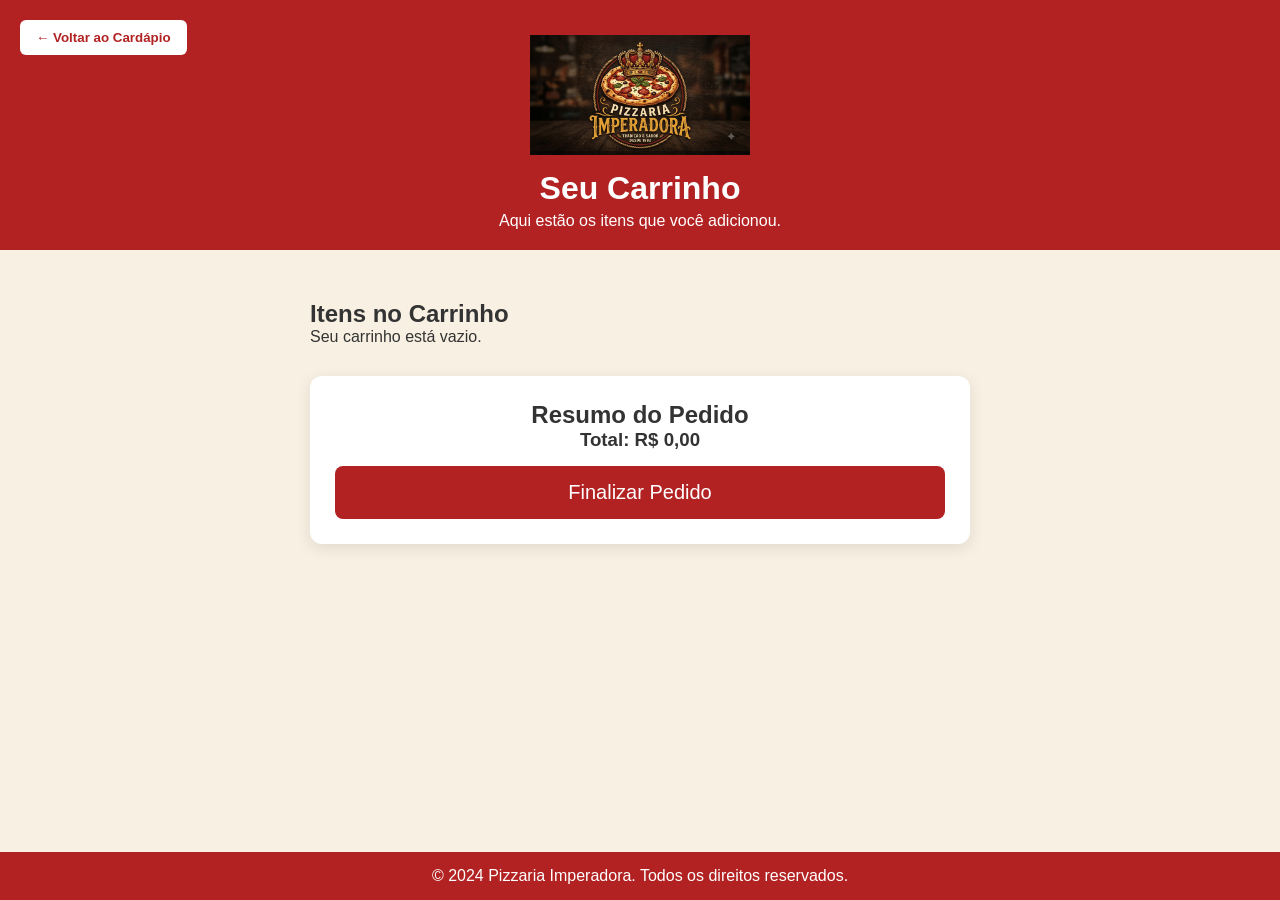
==== carrinho.html @ 55569554 "site das pizzas bizarro" ====
<!DOCTYPE html>
<html lang="pt-br">
<head>
    <meta charset="UTF-8">
    <meta name="viewport" content="width=device-width, initial-scale=1.0">
    <title>Carrinho - Pizzaria Imperadora</title>
    <link rel="stylesheet" href="carrinho.css">
</head>
<body>
    <header>
        <a href="fazendopedido.html" class="voltar-link">
            <button class="voltar">← Voltar ao Cardápio</button>
        </a>
        <img src="Logo.png.png" alt="Logo Pizzaria Imperadora" class="logo3">
        <h1>Seu Carrinho</h1>
        <p>Aqui estão os itens que você adicionou.</p>
    </header>

    <div class="container">
        <h2>Itens no Carrinho</h2>
        <div id="carrinho-lista"></div>

        <div class="finalizar-pedido">
            <h2>Resumo do Pedido</h2>
            <h3>Total: <span id="preco-total">R$ 0,00</span></h3>
            <a href="fazendopedido.html">
                <button id="finalizar-pedido">Finalizar Pedido</button>
            </a>
        </div>
    </div>

    <footer>
        <p>© 2024 Pizzaria Imperadora. Todos os direitos reservados.</p>
    </footer>

    <script>
        function carregarCarrinho() {
            const lista = document.getElementById('carrinho-lista');
            const totalSpan = document.getElementById('preco-total');
            let pedidos = JSON.parse(localStorage.getItem('pedidos')) || [];
            let totalGeral = 0;

            lista.innerHTML = '';

            if (pedidos.length === 0) {
                lista.innerHTML = '<p class="vazio">Seu carrinho está vazio.</p>';
                totalSpan.textContent = 'R$ 0,00';
                return;
            }

            pedidos.forEach((pedido, index) => {
                totalGeral += pedido.total;

                const item = document.createElement('div');
                item.className = 'pedido-item';
                item.innerHTML = `
                    <h3>Pedido ${index + 1}</h3>
                    <p><strong>Quantidade:</strong> ${pedido.quantidade} pizza(s)</p>
                    <p><strong>Tamanho:</strong> ${pedido.tamanho}</p>
                    <p><strong>Sabores:</strong> ${pedido.sabores.join(', ')}</p>
                    ${pedido.acompanhamentos.length > 0 ? `<p><strong>Acompanhamentos:</strong> ${pedido.acompanhamentos.join(', ')}</p>` : ''}
                    <p class="preco-item"><strong>Total deste pedido:</strong> R$ ${pedido.total.toFixed(2).replace('.', ',')}</p>
                    <button class="remover" data-index="${index}">Remover</button>
                `;
                lista.appendChild(item);
            });

            totalSpan.textContent = `R$ ${totalGeral.toFixed(2).replace('.', ',')}`;
        }

        // Evento para remover itens
        document.addEventListener('click', (e) => {
            if (e.target.classList.contains('remover')) {
                let pedidos = JSON.parse(localStorage.getItem('pedidos')) || [];
                const index = parseInt(e.target.dataset.index);
                pedidos.splice(index, 1);
                localStorage.setItem('pedidos', JSON.stringify(pedidos));
                carregarCarrinho();
            }
        });

        // Finalizar pedido
        document.getElementById('finalizar-pedido').addEventListener('click', () => {
            const total = document.getElementById('preco-total').textContent;
            if (total === 'R$ 0,00') {
                alert('Seu carrinho está vazio!');
            } else {
                alert(`Pedido finalizado com sucesso!\nTotal: ${total}\n\nObrigado por escolher a Pizzaria Imperadora! 🍕`);
                localStorage.removeItem('pedidos'); // Limpa o carrinho
                setTimeout(() => window.location.href = "index.html", 1500);
            }
        });

        // Carregar ao abrir a página
        window.onload = carregarCarrinho;
    </script>
</body>
</html>
---- carrinho.css ----
* {
    margin: 0;
    padding: 0;
    box-sizing: border-box;
}

body {
    background-color: #f8f1e3;
    font-family: 'Arial', sans-serif;
    color: #333;
}

header {
    background-color: #b22222;
    color: white;
    text-align: center;
    padding: 20px 0;
}

header h1 {
    margin: 10px 0 5px 0;
}

.voltar {
    position: absolute;
    top: 20px;
    left: 20px;
    padding: 10px 16px;
    background-color: white;
    color: #b22222;
    border: none;
    border-radius: 6px;
    cursor: pointer;
    font-weight: bold;
}

.logo3 {
    display: block;
    margin: 15px auto;
    max-width: 220px;
    height: auto;
}

.container {
    max-width: 700px;
    margin: 30px auto;
    padding: 20px;
}

#carrinho-lista {
    margin-bottom: 30px;
}

.pedido-item {
    background: white;
    padding: 20px;
    margin-bottom: 15px;
    border-radius: 10px;
    box-shadow: 0 3px 10px rgba(0,0,0,0.1);
}

.pedido-item h3 {
    color: #b22222;
    margin-bottom: 12px;
}

.preco-item {
    font-size: 18px;
    color: #b22222;
    font-weight: bold;
    margin-top: 10px;
}

.remover {
    background: #ff4444;
    color: white;
    border: none;
    padding: 8px 14px;
    border-radius: 5px;
    cursor: pointer;
}

.finalizar-pedido {
    background: white;
    padding: 25px;
    border-radius: 12px;
    box-shadow: 0 4px 15px rgba(0,0,0,0.1);
    text-align: center;
}

.finalizar-pedido button {
    width: 100%;
    padding: 15px;
    font-size: 20px;
    background: #b22222;
    color: white;
    border: none;
    border-radius: 8px;
    margin-top: 15px;
    cursor: pointer;
}

footer {
    background-color: #b22222;
    color: white;
    text-align: center;
    padding: 15px 0;
    margin-top: 50px;
    position: fixed;
    bottom: 0;
    width: 100%;
}
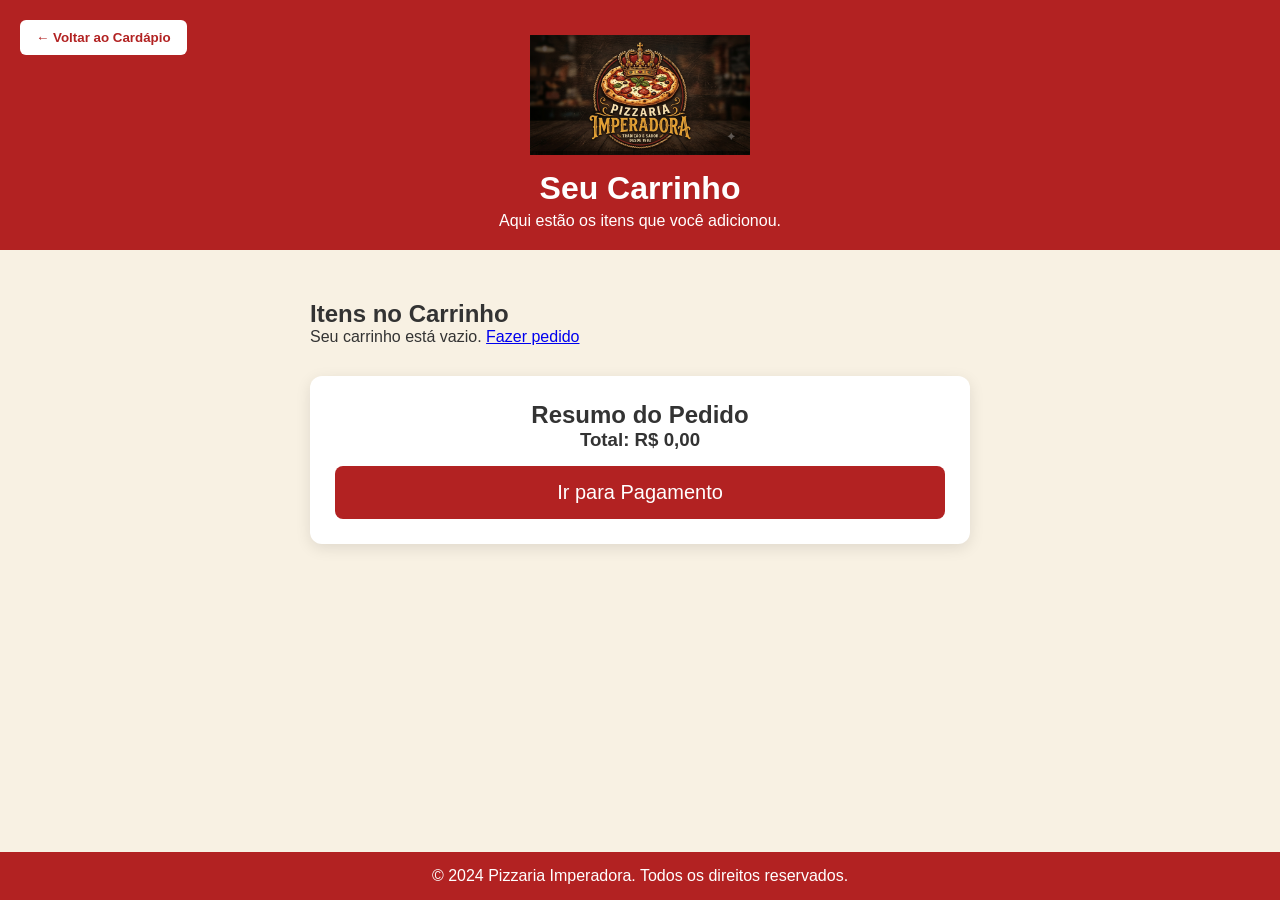
==== commit c3758b3a: "atualização" ====
--- a/carrinho.html
+++ b/carrinho.html
@@ -23,9 +23,7 @@
         <div class="finalizar-pedido">
             <h2>Resumo do Pedido</h2>
             <h3>Total: <span id="preco-total">R$ 0,00</span></h3>
-            <a href="fazendopedido.html">
-                <button id="finalizar-pedido">Finalizar Pedido</button>
-            </a>
+            <button id="finalizar-pedido">Ir para Pagamento</button>
         </div>
     </div>
 
@@ -43,7 +41,7 @@
             lista.innerHTML = '';
 
             if (pedidos.length === 0) {
-                lista.innerHTML = '<p class="vazio">Seu carrinho está vazio.</p>';
+                lista.innerHTML = '<p class="vazio">Seu carrinho está vazio. <a href="fazendopedido.html">Fazer pedido</a></p>';
                 totalSpan.textContent = 'R$ 0,00';
                 return;
             }
@@ -60,7 +58,7 @@
                     <p><strong>Sabores:</strong> ${pedido.sabores.join(', ')}</p>
                     ${pedido.acompanhamentos.length > 0 ? `<p><strong>Acompanhamentos:</strong> ${pedido.acompanhamentos.join(', ')}</p>` : ''}
                     <p class="preco-item"><strong>Total deste pedido:</strong> R$ ${pedido.total.toFixed(2).replace('.', ',')}</p>
-                    <button class="remover" data-index="${index}">Remover</button>
+                    <button class="remover" data-index="${index}">Remover Pedido</button>
                 `;
                 lista.appendChild(item);
             });
@@ -68,7 +66,6 @@
             totalSpan.textContent = `R$ ${totalGeral.toFixed(2).replace('.', ',')}`;
         }
 
-        // Evento para remover itens
         document.addEventListener('click', (e) => {
             if (e.target.classList.contains('remover')) {
                 let pedidos = JSON.parse(localStorage.getItem('pedidos')) || [];
@@ -79,19 +76,20 @@
             }
         });
 
-        // Finalizar pedido
+   
         document.getElementById('finalizar-pedido').addEventListener('click', () => {
-            const total = document.getElementById('preco-total').textContent;
-            if (total === 'R$ 0,00') {
-                alert('Seu carrinho está vazio!');
-            } else {
-                alert(`Pedido finalizado com sucesso!\nTotal: ${total}\n\nObrigado por escolher a Pizzaria Imperadora! 🍕`);
-                localStorage.removeItem('pedidos'); // Limpa o carrinho
-                setTimeout(() => window.location.href = "index.html", 1500);
+            let pedidos = JSON.parse(localStorage.getItem('pedidos')) || [];
+
+            if (pedidos.length === 0) {
+                alert(" Seu carrinho está vazio!");
+                return;
             }
+
+        
+            window.location.href = "pagamento.html";
         });
 
-        // Carregar ao abrir a página
+       
         window.onload = carregarCarrinho;
     </script>
 </body>
